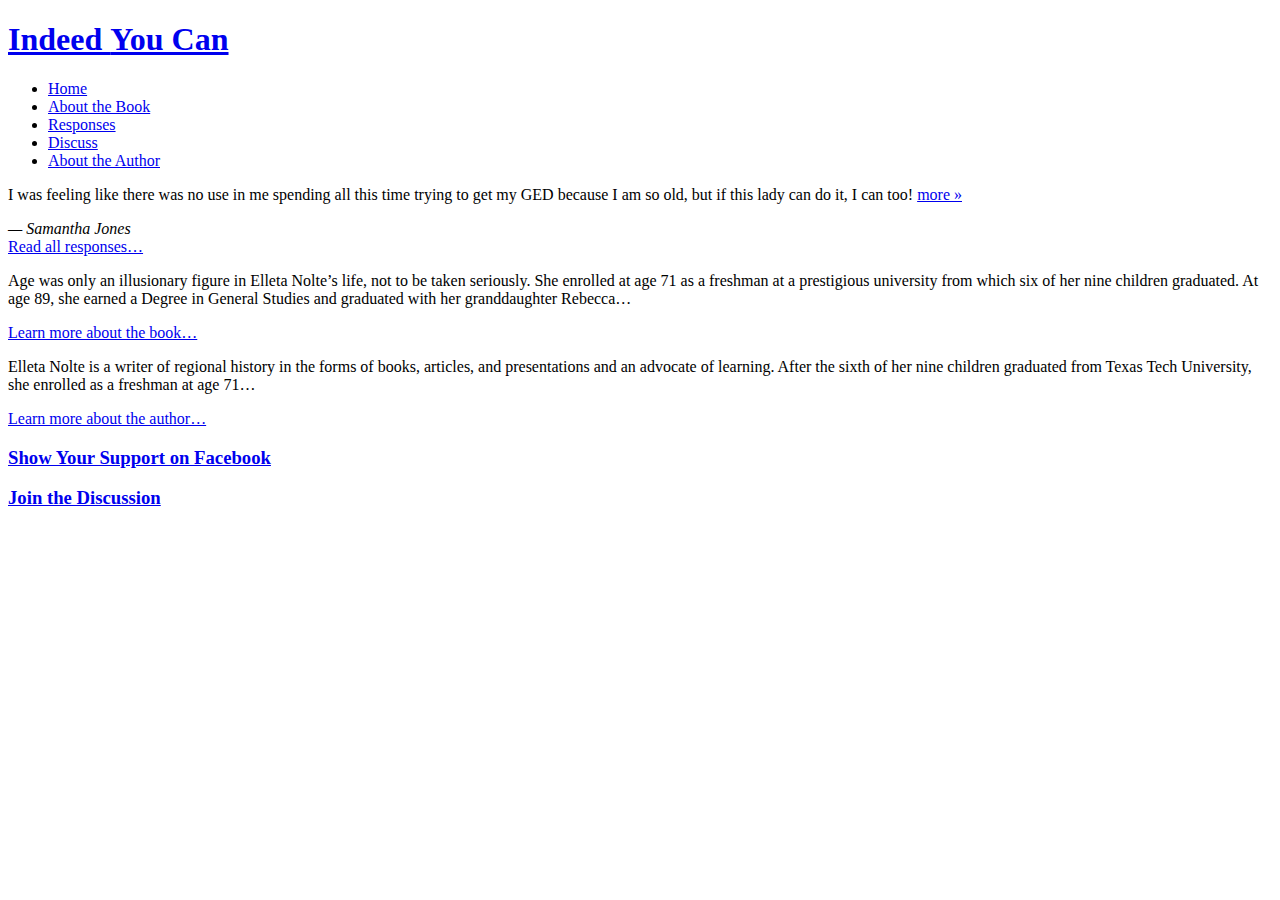
==== index.html @ a1735190 "Adding static html files." ====
<!DOCTYPE html>
<html lang="en" xmlns:fb="http://www.facebook.com/2008/fbml">
<head>
	<title>Indeed You Can</title>
	<meta name="description" content="Indeed You Can: A True Story Edged in Humor to Inspire All Ages to Rush Forward with Arms Outstretched and Embrace Life by Elleta Nolte" />
	<meta charset="utf-8" />
	<meta name="robots" content="all" />
	<meta name="robots" content="index,follow" />
	<meta name="googlebot" content="index,follow" />
	<meta property="fb:admins" content="639831454,809699950"/>
	<link rel="stylesheet" href="/stylesheets/screen.css" />
	<script src="http://connect.facebook.net/en_US/all.js#xfbml=1"></script>
</head>
<body>



<div class="page">

	<div class="header">
		<h1><a href="/">Indeed <strong>You Can</strong></a></h1>
	</div>

	<ul class="nav clearfix">
		<li class="selected"><a href="/">Home</a></li>
		<li><a href="/info/book">About the Book</a></li>
		<li><a href="/responses">Responses</a></li>
		<li><a href="/info/discuss">Discuss</a></li>
		<li><a href="/info/author">About the Author</a></li>
	</ul>

	<div class="content clearfix">
<div class="freetext box small">
	<div class="quote">
	<p>I was feeling like there was no use in me spending all this time trying to get my GED because I am so old, but if this lady can do it, I can too! <a href="/responses/3"> more&nbsp;&raquo;</a></p>
	<cite>&mdash; Samantha Jones</cite>
</div>

	<a class="readmore" href="/responses">Read all responses&#133;</a>
</div>

<div class="freetext box small">
	<p>Age was only an illusionary figure in Elleta Nolte&rsquo;s life, not to be taken seriously. She enrolled at age 71 as a freshman at a prestigious university from which six of her nine children graduated. At age 89, she earned a Degree in General Studies and graduated with her granddaughter Rebecca&#133;</p>
	<a class="readmore" href="/info/book">Learn more about the book&#133;</a>
</div>

<div class="box">
	<script src="http://www.KCBD.com/global/video/videoplayer.js?rnd=441712;hostDomain=www.KCBD.com;playerWidth=360;playerHeight=300;clipId=6001053"></script>
</div>

<div class="freetext box">
	<p>Elleta Nolte is a writer of regional history in the forms of books, articles, and presentations and an advocate of learning. After the sixth of her nine children graduated from Texas Tech University, she enrolled as a freshman at age 71&#133;</p>
	<a class="readmore" href="/info/author">Learn more about the author&#133;</a>
</div>

<div class="tall box">
	<h3><a href="http://www.facebook.com/IndeedYouCan">Show Your Support on Facebook</a></h3>
	<fb:like-box href="http://www.facebook.com/IndeedYouCan" width="360" height="400" show_faces="true" border_color="" stream="false" header="false"></fb:like-box>
</div>

<div class="tall box">
	<h3><a href="/info/discuss">Join the Discussion</a></h3>
	<div class="overbox">
		<fb:comments href="http://www.indeedyoucan.com/" num_posts="3" width="336" height="400"></fb:comments>
	</div>
</div>

	</div><!--content-->

</div><!--page-->

<div id="fb-root"></div>
</body>
</html>
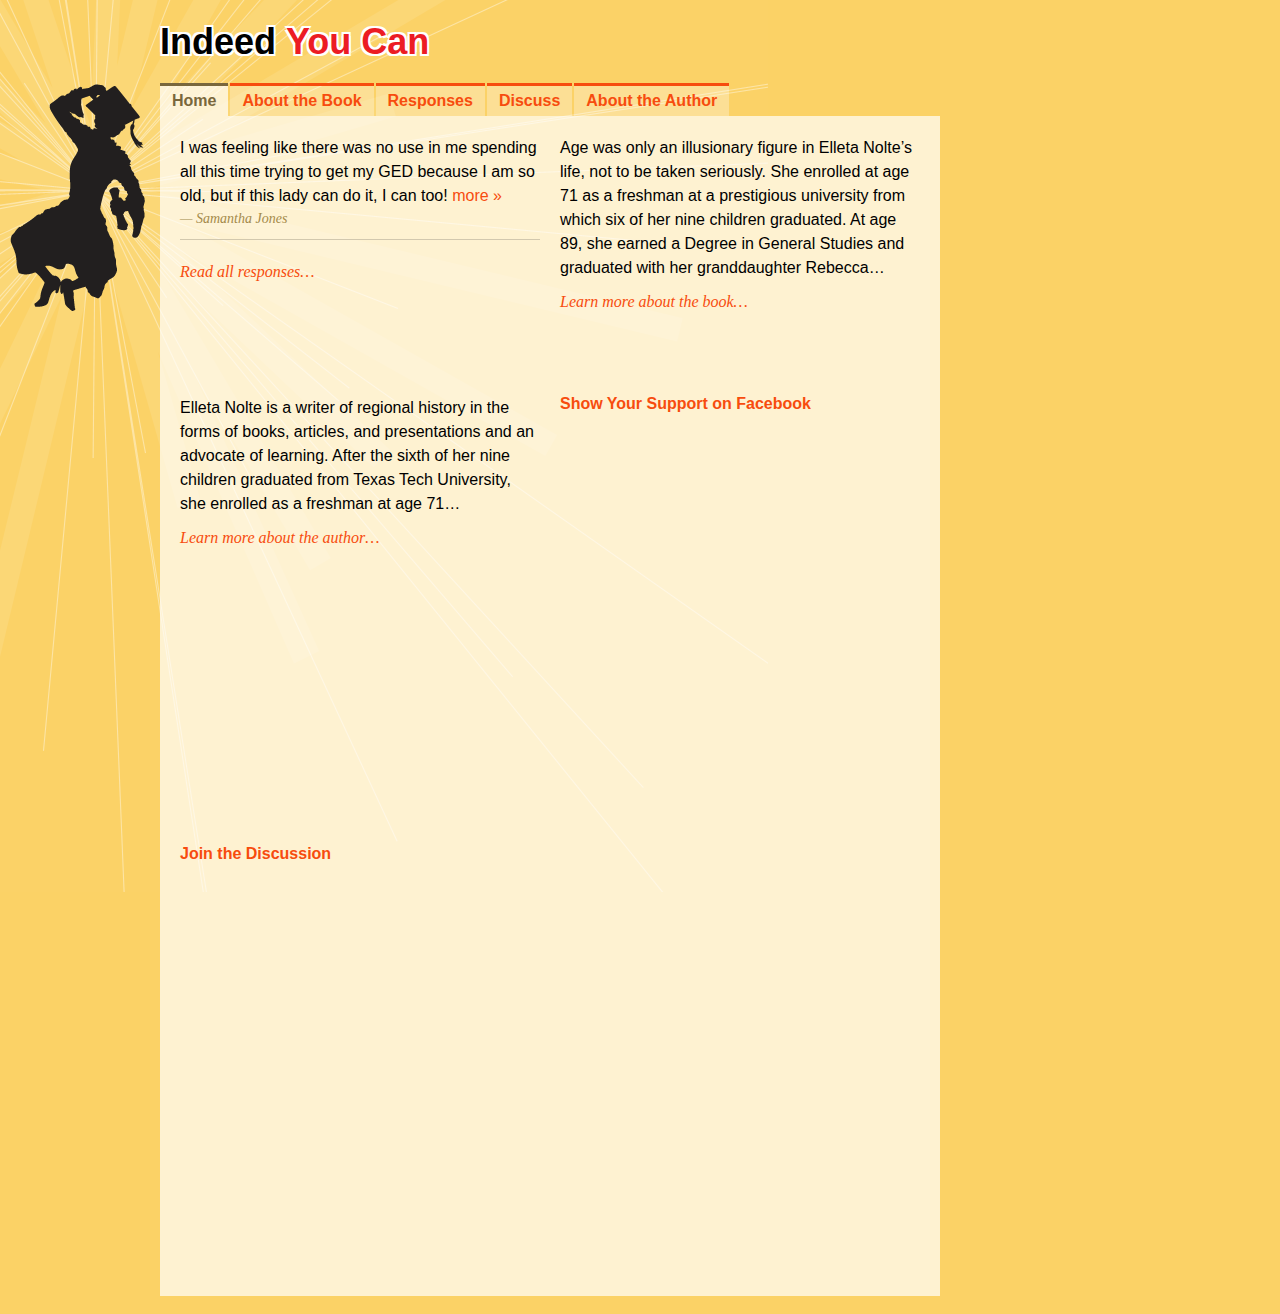
==== commit 7397b0dd: "Removing video player that's not there anymore." ====
--- a/index.html
+++ b/index.html
@@ -45,10 +45,6 @@
 	<a class="readmore" href="/info/book">Learn more about the book&#133;</a>
 </div>
 
-<div class="box">
-	<script src="http://www.KCBD.com/global/video/videoplayer.js?rnd=441712;hostDomain=www.KCBD.com;playerWidth=360;playerHeight=300;clipId=6001053"></script>
-</div>
-
 <div class="freetext box">
 	<p>Elleta Nolte is a writer of regional history in the forms of books, articles, and presentations and an advocate of learning. After the sixth of her nine children graduated from Texas Tech University, she enrolled as a freshman at age 71&#133;</p>
 	<a class="readmore" href="/info/author">Learn more about the author&#133;</a>
--- a/stylesheets/screen.css
+++ b/stylesheets/screen.css
@@ -0,0 +1,294 @@
+html, body, div, span, object, iframe,
+h1, h2, h3, h4, h5, h6, p, blockquote, pre,
+abbr, address, cite, code,
+del, dfn, em, img, ins, kbd, q, samp,
+small, strong, sub, sup, var,
+b, i, a, dl, dt, dd, ol, ul, li,
+fieldset, form, label, legend,
+table, caption, tbody, tfoot, thead, tr, th, td {
+  margin: 0;
+  padding: 0;
+  border: 0;
+  font-size: 100%;
+  vertical-align: baseline;
+  -moz-background-clip: padding;
+  -webkit-background-clip: padding-box;
+  background-clip: padding-box; }
+
+blockquote, q {
+  quotes: none; }
+
+blockquote:before, blockquote:after,
+q:before, q:after {
+  content: '';
+  content: none; }
+
+ol, ul {
+  list-style: none; }
+
+table {
+  border-collapse: collapse;
+  border-spacing: 0; }
+
+caption, th, td {
+  text-align: left;
+  font-weight: normal; }
+
+.clearfix:after {
+  content: ".";
+  display: block;
+  height: 0;
+  clear: both;
+  visibility: hidden; }
+
+html {
+  height: 100%;
+  min-height: 100%; }
+
+body {
+  background: #fbd266 url(/images/background.png) no-repeat 0 0;
+  font-family: Helvetica, Arial, sans-serif;
+  height: 100%;
+  min-height: 100%; }
+
+a {
+  color: #F74C0E; }
+  a:hover {
+    color: #F77422; }
+
+#notice {
+  color: #181;
+  font-weight: bold;
+  left: 300px;
+  position: absolute;
+  top: 10px;
+  width: 400px; }
+
+#loggedin {
+  position: absolute;
+  right: 10px;
+  font-size: 11px;
+  top: 10px; }
+
+.header {
+  padding: 20px 0; }
+  .header h1 a {
+    color: #000;
+    font-size: 36px;
+    font-weight: bold;
+    line-height: 1.2;
+    margin: 20px 0;
+    text-decoration: none;
+    text-shadow: white 2px 2px 0, white -2px 2px 0, white -2px -2px 0, white 2px -2px 0; }
+    .header h1 a strong {
+      color: #EC1C24; }
+    .header h1 a:hover {
+      color: #4d432d;
+      text-shadow: rgba(255, 255, 255, 0.8); }
+      .header h1 a:hover strong {
+        color: #ee4031; }
+
+.page {
+  margin: 0 20px 20px 160px;
+  width: 780px; }
+
+.nav li {
+  display: inline; }
+.nav a {
+  background: #fce095;
+  background: rgba(255, 255, 255, 0.3);
+  border-top: 3px solid #F74C0E;
+  float: left;
+  font-size: 16px;
+  font-weight: bold;
+  margin-right: 2px;
+  outline: 0;
+  padding: 6px 12px;
+  text-align: center;
+  text-decoration: none; }
+  .nav a:hover, .nav a:active {
+    background: #fde9b3;
+    background: rgba(255, 255, 255, 0.5);
+    border-color: #F77422; }
+.nav li.selected a {
+  background: #fef2d2;
+  background: rgba(255, 255, 255, 0.7);
+  border-color: #79673c;
+  color: #79673c; }
+
+.content {
+  background: #fef2d2;
+  background: rgba(255, 255, 255, 0.7);
+  padding: 20px 0 0 20px; }
+
+.box {
+  float: left;
+  height: 300px;
+  margin: 0 20px 20px 0;
+  width: 360px; }
+
+.small {
+  height: 240px; }
+
+.tall {
+  height: 430px; }
+
+.freetext {
+  font-size: 16px;
+  line-height: 1.5; }
+
+.overbox {
+  height: 400px;
+  overflow: auto;
+  width: 360px; }
+
+.readmore {
+  display: block;
+  font-family: Georgia, serif;
+  font-style: italic;
+  margin-top: 10px;
+  text-decoration: none; }
+
+.box h3 {
+  line-height: 16px;
+  margin-bottom: 14px; }
+  .box h3 a {
+    font-size: 16px;
+    font-weight: bold;
+    text-decoration: none; }
+
+.fullpage {
+  padding: 0 20px 20px 0; }
+  .fullpage p {
+    line-height: 1.5;
+    margin-bottom: 1em; }
+
+.buybox {
+  width: 270px; }
+
+a.buybutton {
+  background: #F74C0E;
+  background: -moz-linear-gradient(top, #f96731, #e2480f);
+  background: -webkit-gradient(linear, left top, left bottom, from(#f96731), to(#e2480f));
+  filter: progid:DXImageTransform.Microsoft.gradient(startColorstr='#F96731', endColorstr='#E2480F');
+  color: #fff;
+  color: rgba(255, 255, 255, 0.8);
+  display: block;
+  font-size: 18px;
+  font-weight: bold;
+  line-height: 32px;
+  margin: 20px auto;
+  padding: 0 16px;
+  text-align: center;
+  text-decoration: none;
+  -webkit-box-shadow: rgba(0, 0, 0, 0.25) 1px 1px 3px;
+  -khtml-box-shadow: rgba(0, 0, 0, 0.25) 1px 1px 3px;
+  -moz-box-shadow: rgba(0, 0, 0, 0.25) 1px 1px 3px;
+  -ms-box-shadow: rgba(0, 0, 0, 0.25) 1px 1px 3px;
+  -o-box-shadow: rgba(0, 0, 0, 0.25) 1px 1px 3px;
+  box-shadow: rgba(0, 0, 0, 0.25) 1px 1px 3px;
+  -webkit-border-radius: 16px;
+  -khtml-border-radius: 16px;
+  -moz-border-radius: 16px;
+  -ms-border-radius: 16px;
+  -o-border-radius: 16px;
+  border-radius: 16px; }
+
+a:hover.buybutton {
+  background: #F77422;
+  background: -moz-linear-gradient(top, #ff904c, #ed630e);
+  background: -webkit-gradient(linear, left top, left bottom, from(#ff904c), to(#ed630e));
+  filter: progid:DXImageTransform.Microsoft.gradient(startColorstr='#FF904C', endColorstr='#ED630E');
+  color: #fff; }
+
+.quote {
+  border-bottom: 1px solid #d2c8ae;
+  margin-bottom: 20px; }
+  .quote a {
+    text-decoration: none; }
+  .quote cite {
+    color: #a48a4a;
+    display: block;
+    font-size: 14px;
+    font-style: italic;
+    font-family: Georgia, serif;
+    margin-bottom: 10px; }
+    .quote cite a {
+      color: #a48a4a;
+      text-decoration: underline; }
+    .quote cite a:hover {
+      color: #79673c; }
+
+.editinglinks {
+  background: #fff;
+  font-size: 13px;
+  margin: 10px 0 20px 0;
+  padding: 6px; }
+  .editinglinks a {
+    text-decoration: none; }
+
+/* === Forms === */
+input, select, textarea {
+  font-weight: inherit;
+  font-style: inherit;
+  font-size: 100%;
+  font-family: inherit;
+  vertical-align: baseline; }
+
+input.text,
+input.password,
+textarea {
+  background: white url(/images/forms/input.gif) no-repeat top left !important;
+  border: 1px solid #888;
+  padding: 3px;
+  width: 30em; }
+
+input:focus.text,
+input:focus.password,
+textarea:focus {
+  background: #fffadf url(/images/forms/inputfocus.gif) no-repeat top left !important;
+  border-color: #444; }
+
+input.search {
+  background: white url(/images/forms/search.gif) no-repeat top left !important;
+  padding: 3px 3px 3px 23px; }
+
+input:focus.search {
+  background: #fffadf url(/images/forms/searchfocus.gif) no-repeat top left !important; }
+
+label.phantom {
+  color: #888;
+  position: absolute; }
+
+input.submit {
+  width: auto;
+  overflow: visible;
+  padding: 2px 3px;
+  border: 1px solid #0070bf;
+  color: #004a7f;
+  font-weight: bold;
+  cursor: pointer;
+  background: #99c7e7 url(/images/forms/submit.gif) repeat-x top; }
+
+input:hover.submit {
+  background: #b8d8ef url(/images/forms/submithover.gif) repeat-x top;
+  border: 1px solid #6aaede;
+  color: #0070bf; }
+
+textarea.small {
+  height: 100px; }
+
+textarea.medium {
+  height: 10em; }
+
+textarea.large {
+  height: 40em; }
+
+.field {
+  margin: 10px 0; }
+
+#divWNHeadline441712 {
+  display: none; }
+
+iframe {
+  background: #fff8e6; }
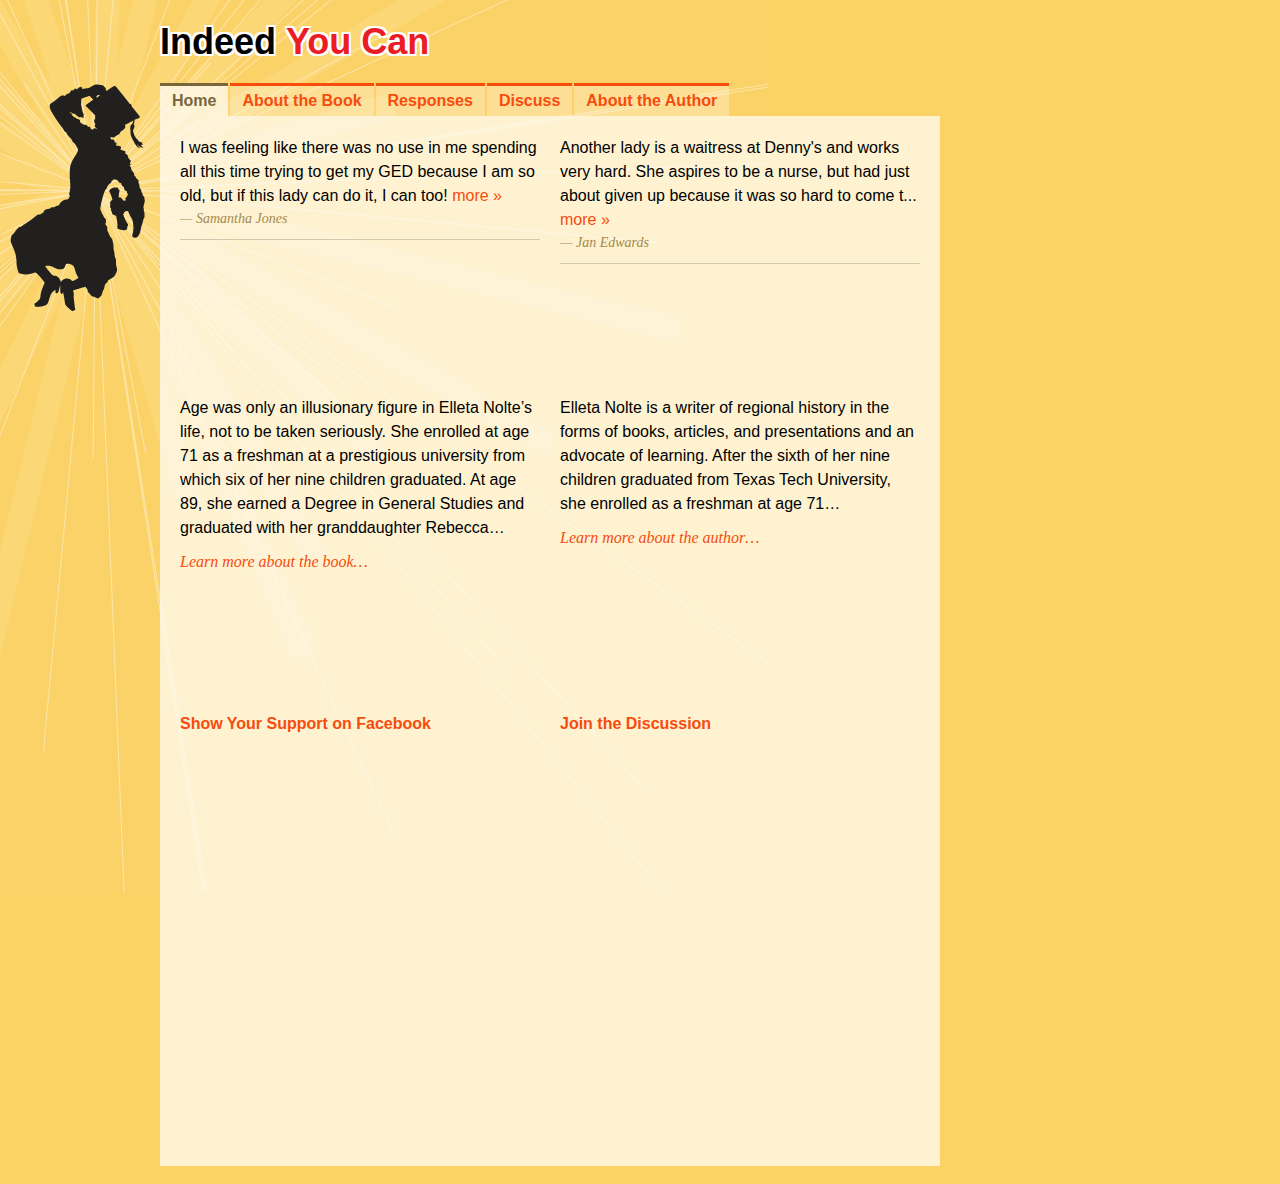
==== commit 2220550a: "Adding the other response to home page." ====
--- a/index.html
+++ b/index.html
@@ -31,14 +31,20 @@
 	</ul>
 
 	<div class="content clearfix">
-<div class="freetext box small">
-	<div class="quote">
-	<p>I was feeling like there was no use in me spending all this time trying to get my GED because I am so old, but if this lady can do it, I can too! <a href="/responses/3"> more&nbsp;&raquo;</a></p>
-	<cite>&mdash; Samantha Jones</cite>
-</div>
 
-	<a class="readmore" href="/responses">Read all responses&#133;</a>
-</div>
+	<div class="freetext box small">
+		<div class="quote">
+			<p>I was feeling like there was no use in me spending all this time trying to get my GED because I am so old, but if this lady can do it, I can too! <a href="/responses/3"> more&nbsp;&raquo;</a></p>
+			<cite>&mdash; Samantha Jones</cite>
+		</div>
+	</div>
+
+	<div class="freetext box small">
+		<div class="quote">
+			<p>Another lady is a waitress at Denny's and works very hard.  She aspires to be a nurse, but had just about given up because it was so hard to come t... <a href="/responses/2"> more&nbsp;&raquo;</a></p>
+			<cite>&mdash; Jan Edwards</cite>
+		</div>
+	</div>
 
 <div class="freetext box small">
 	<p>Age was only an illusionary figure in Elleta Nolte&rsquo;s life, not to be taken seriously. She enrolled at age 71 as a freshman at a prestigious university from which six of her nine children graduated. At age 89, she earned a Degree in General Studies and graduated with her granddaughter Rebecca&#133;</p>
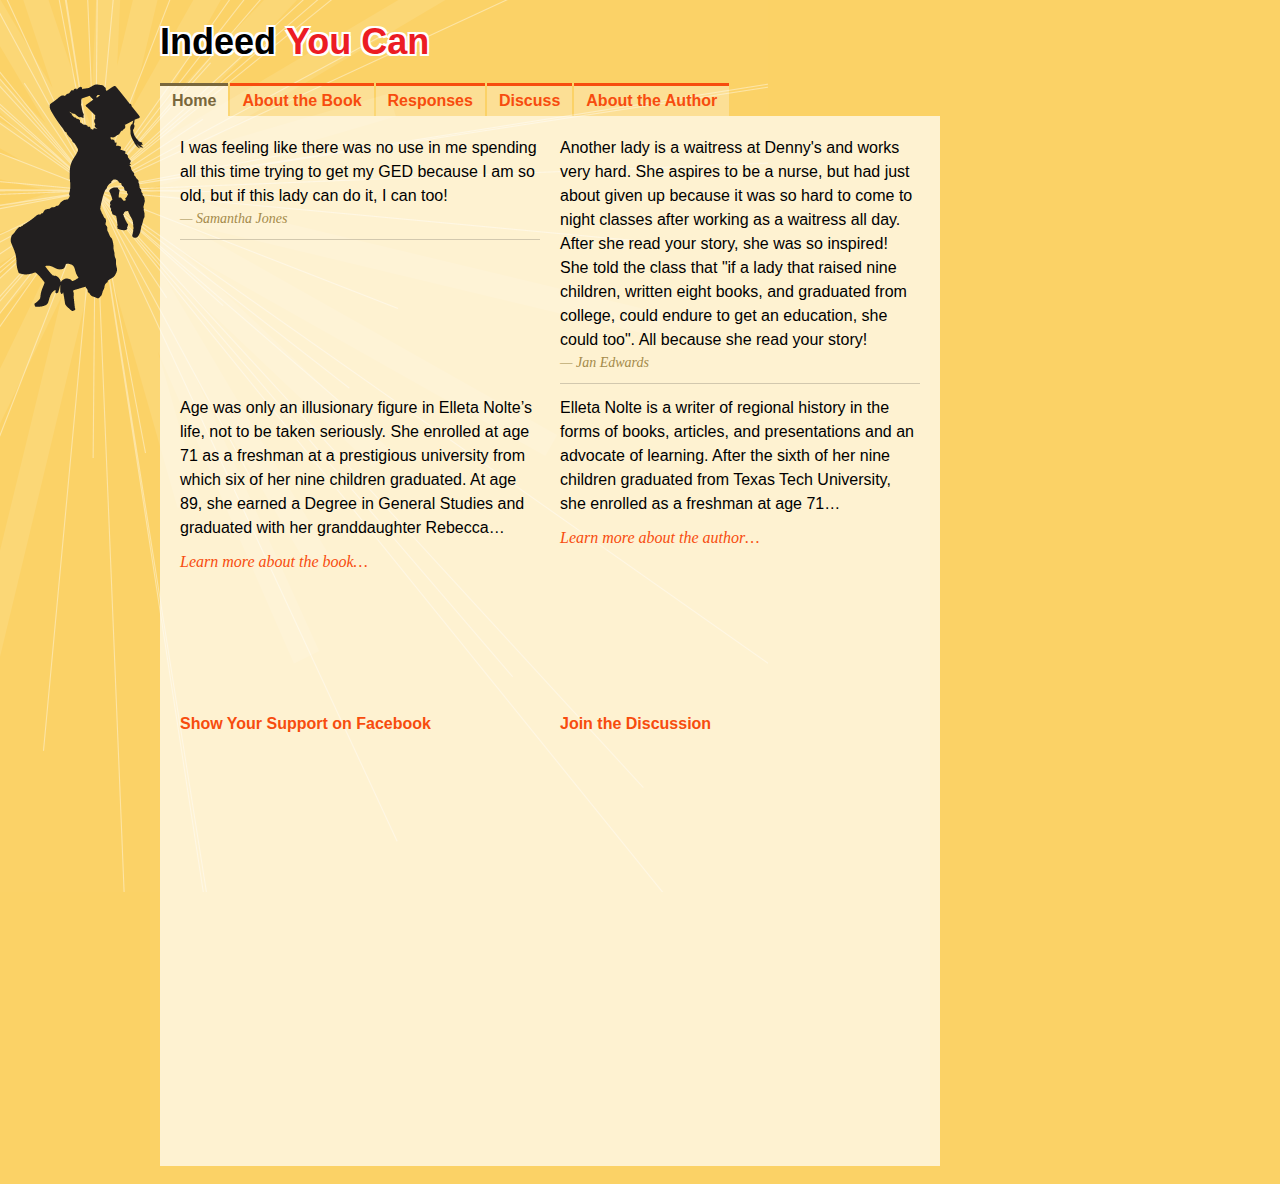
==== commit 9dd8f9db: "Full response, no more link." ====
--- a/index.html
+++ b/index.html
@@ -34,14 +34,14 @@
 
 	<div class="freetext box small">
 		<div class="quote">
-			<p>I was feeling like there was no use in me spending all this time trying to get my GED because I am so old, but if this lady can do it, I can too! <a href="/responses/3"> more&nbsp;&raquo;</a></p>
+			<p>I was feeling like there was no use in me spending all this time trying to get my GED because I am so old, but if this lady can do it, I can too!</p>
 			<cite>&mdash; Samantha Jones</cite>
 		</div>
 	</div>
 
 	<div class="freetext box small">
 		<div class="quote">
-			<p>Another lady is a waitress at Denny's and works very hard.  She aspires to be a nurse, but had just about given up because it was so hard to come t... <a href="/responses/2"> more&nbsp;&raquo;</a></p>
+			<p>Another lady is a waitress at Denny's and works very hard.  She aspires to be a nurse, but had just about given up because it was so hard to come to night classes after working as a waitress all day. After she read your story, she was so inspired!  She told the class that "if a lady that raised nine children, written eight books, and graduated from college, could endure to get an education, she could too".  All because she read your story!</p>
 			<cite>&mdash; Jan Edwards</cite>
 		</div>
 	</div>
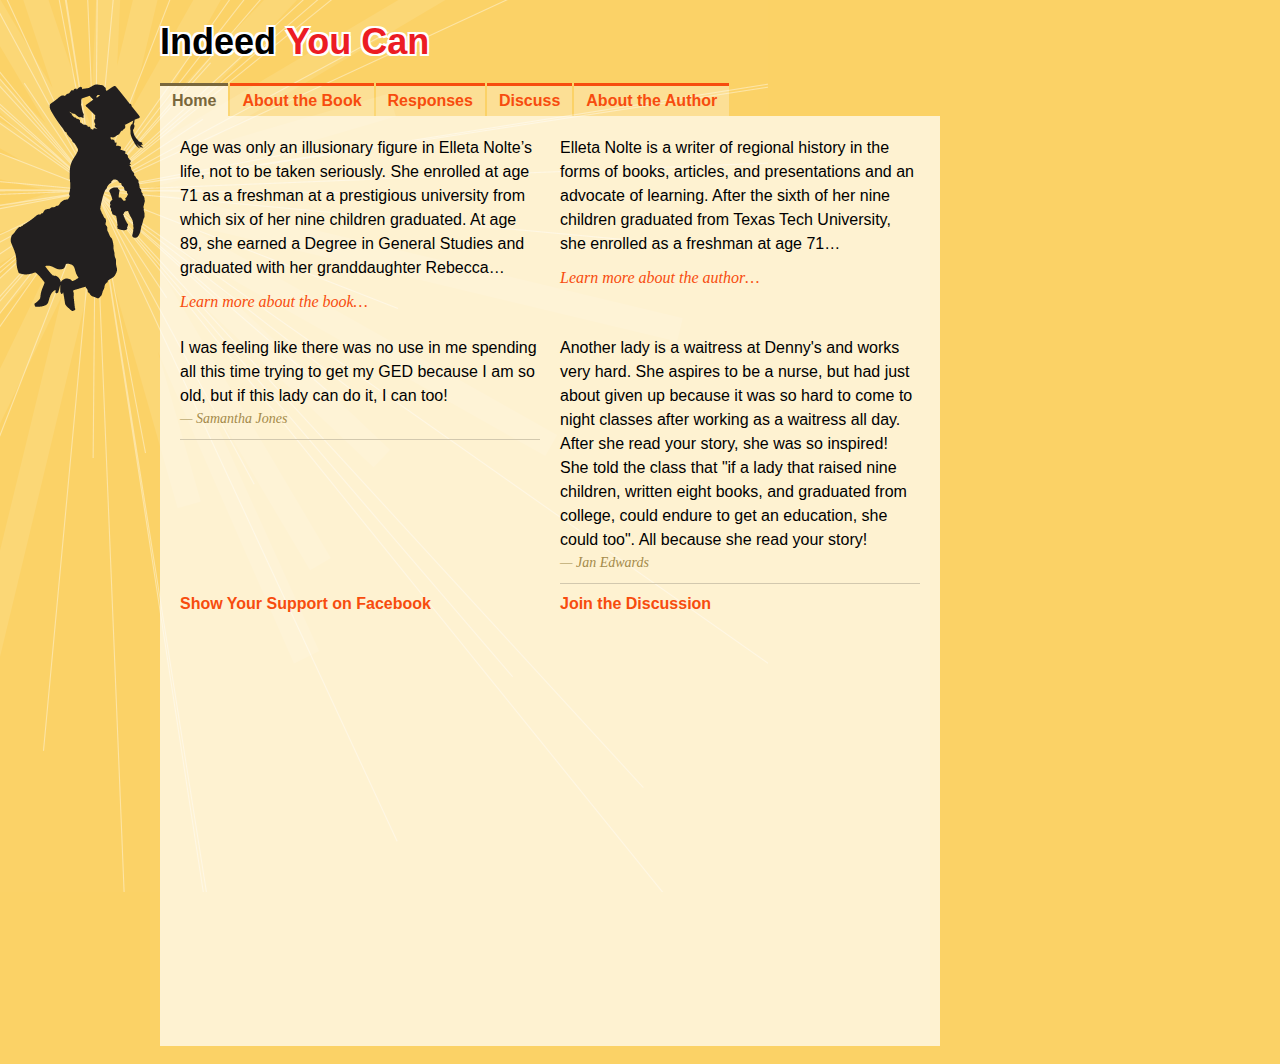
==== commit d2784a23: "More homepage adjustments." ====
--- a/index.html
+++ b/index.html
@@ -32,6 +32,16 @@
 
 	<div class="content clearfix">
 
+	<div class="freetext box" style="height:180px">
+		<p>Age was only an illusionary figure in Elleta Nolte&rsquo;s life, not to be taken seriously. She enrolled at age 71 as a freshman at a prestigious university from which six of her nine children graduated. At age 89, she earned a Degree in General Studies and graduated with her granddaughter Rebecca&#133;</p>
+		<a class="readmore" href="/info/book">Learn more about the book&#133;</a>
+	</div>
+
+	<div class="freetext box" style="height:180px">
+		<p>Elleta Nolte is a writer of regional history in the forms of books, articles, and presentations and an advocate of learning. After the sixth of her nine children graduated from Texas Tech University, she enrolled as a freshman at age 71&#133;</p>
+		<a class="readmore" href="/info/author">Learn more about the author&#133;</a>
+	</div>
+
 	<div class="freetext box small">
 		<div class="quote">
 			<p>I was feeling like there was no use in me spending all this time trying to get my GED because I am so old, but if this lady can do it, I can too!</p>
@@ -45,16 +55,6 @@
 			<cite>&mdash; Jan Edwards</cite>
 		</div>
 	</div>
-
-<div class="freetext box small">
-	<p>Age was only an illusionary figure in Elleta Nolte&rsquo;s life, not to be taken seriously. She enrolled at age 71 as a freshman at a prestigious university from which six of her nine children graduated. At age 89, she earned a Degree in General Studies and graduated with her granddaughter Rebecca&#133;</p>
-	<a class="readmore" href="/info/book">Learn more about the book&#133;</a>
-</div>
-
-<div class="freetext box">
-	<p>Elleta Nolte is a writer of regional history in the forms of books, articles, and presentations and an advocate of learning. After the sixth of her nine children graduated from Texas Tech University, she enrolled as a freshman at age 71&#133;</p>
-	<a class="readmore" href="/info/author">Learn more about the author&#133;</a>
-</div>
 
 <div class="tall box">
 	<h3><a href="http://www.facebook.com/IndeedYouCan">Show Your Support on Facebook</a></h3>
